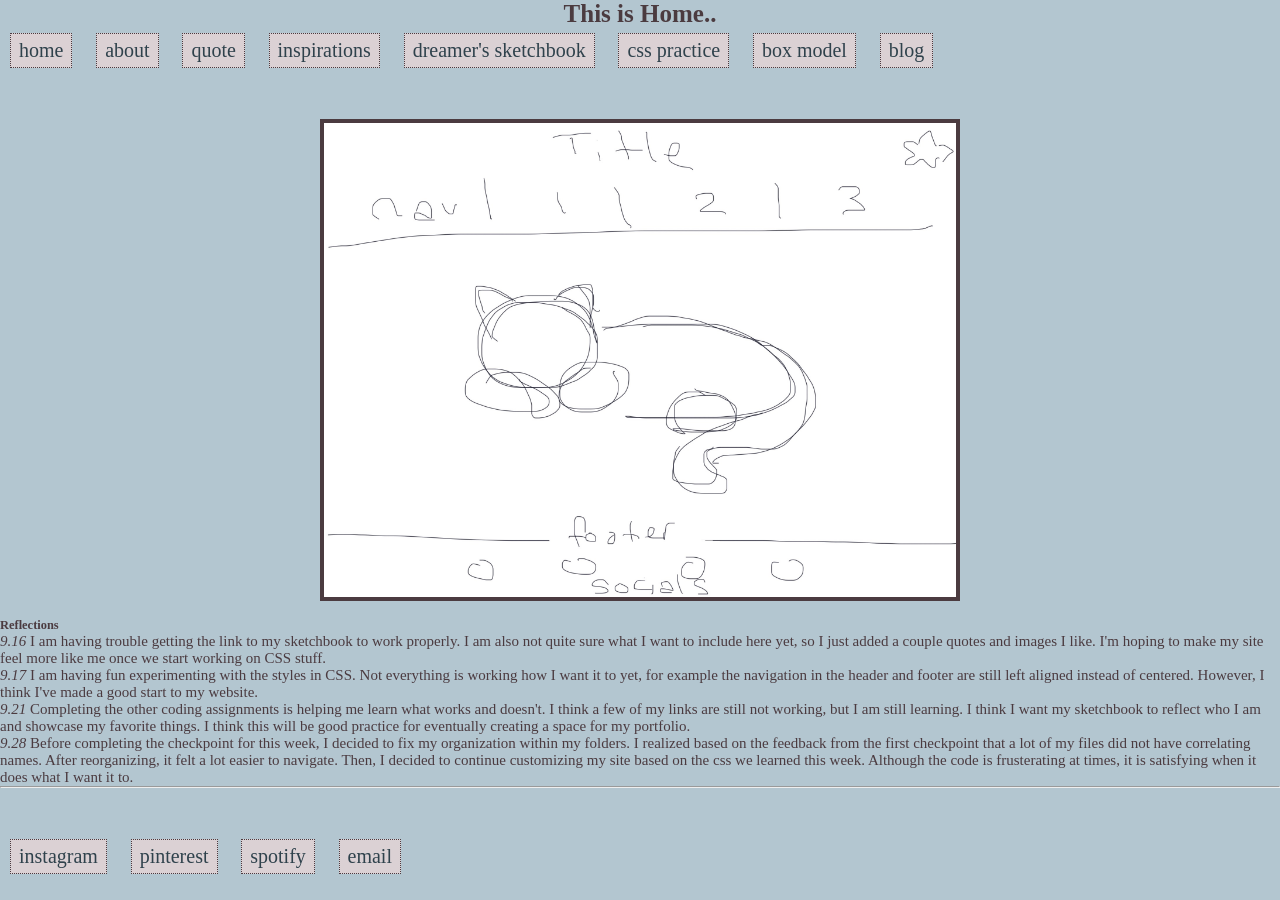
==== index.html @ 36ef6a0d "checkone" ====
<!DOCTYPE html>
<html lang="en">
  <head>
    <meta charset="UTF-8">
    <link rel="stylesheet" href="css/style.css">
    <title>Landing Page</title>
  </head>
  <body>
    <h2>This is Home..</h2>
    <nav>
      <a href="index.html">home</a>
      <a href="/1_about/1_about.html">about</a>
      <a href="/2_quote/2_quote.html">quote</a>
      <a href="/3_inspo/3_inspo.html">inspirations</a>
      <a href="/4_sketchbook/sketchbook.html">dreamer's sketchbook</a>
      <a href="/5_css_practice_one/css_practice.html">css practice</a>
      <a href="/6_box_model/box_model.html">box model</a>
      <a href="/7_mid_century_modern_blog/mid_century.html">blog</a>
    </nav>
  <br>
  <br>
  <br>
  <img src="images/sketch.jpg" 
  alt="Sketch of the landing page draft. Title at the top, then a navigation bar, below is a cat drawing and at the bottom is a footer with social media links.">
  <br>
  <h5>Reflections</h5>
  <p><em>9.16 </em> I am having trouble getting the link to my sketchbook to work properly. I am also not quite sure what I want to include here yet,
  so I just added a couple quotes and images I like. I'm hoping to make my site feel more like me once we start working on CSS stuff.</p>
  <p><em>9.17 </em> I am having fun experimenting with the styles in CSS. Not everything is working how I want it to yet, for example the navigation 
  in the header and footer are still left aligned instead of centered. However, I think I've made a good start to my website.</p>
  <p><em>9.21 </em> Completing the other coding assignments is helping me learn what works and doesn't. I think a few of my links are still not working, but
  I am still learning. I think I want my sketchbook to reflect who I am and showcase my favorite things. I think this will be good practice for eventually
creating a space for my portfolio.</p>
  <p><em>9.28 </em> Before completing the checkpoint for this week, I decided to fix my organization within my folders. I realized based on the feedback from the first checkpoint that 
  a lot of my files did not have correlating names. After reorganizing, it felt a lot easier to navigate. Then, I decided to continue customizing my site based on the css we learned 
this week. Although the code is frusterating at times, it is satisfying when it does what I want it to.</p>
  <hr>
  <br>
  <br>
  <br>
  <footer>
      <a href="https://www.instagram.com/e.vadreams/" target="_blank">instagram</a>
      <a href="https://pin.it/1QbWIbCfs" target="_blank">pinterest</a>
      <a href="https://open.spotify.com/user/02rfg5xn0w2y8rgi0jqzkyaez?si=c8db3a7e7b9d4f80" target="_blank">spotify</a>
      <a href="mailto:evacoleman123@gmail.com" target="_blank">email</a>
  </footer>
  </body>
</html>
---- css/style.css ----
/* the * indicates universal styles, we will get into that later in the semester
for now, you can leave these alone */

* {
    margin: 0;
    padding: 0;
    box-sizing: border-box;
}

/* Css is how we add all things style, below there are two simple styles added
go ahead and play with these, can you get the colors to change? What do you notice?
 */

body {
    color: #4B3B40;
    background-color: #B3C6D0;
    font-size: 15px;
}

a {
    color: #2F424C;
    font-size: 20px;
    text-align: center;
    padding: 5px 8px;
    text-decoration: none;
    background-color: #DBD1D4;
    border: 1px dotted #4B3B40;
    display: inline-block;
    margin-left: 10px;
    margin-right: 10px;
    justify-content: center;
}

a:hover {
    text-decoration: underline;
    color: #896C75;
}

a:active {
    color: #2F424C
}

h2 {
    text-align: center;
    color: #4B3B40;
    margin-bottom: 5px;
    font-size: 25px;
}

img {
    display: block;
    margin: auto;
    width: 50%;
    height: min-content;
    border: 4px solid #4B3B40;
}
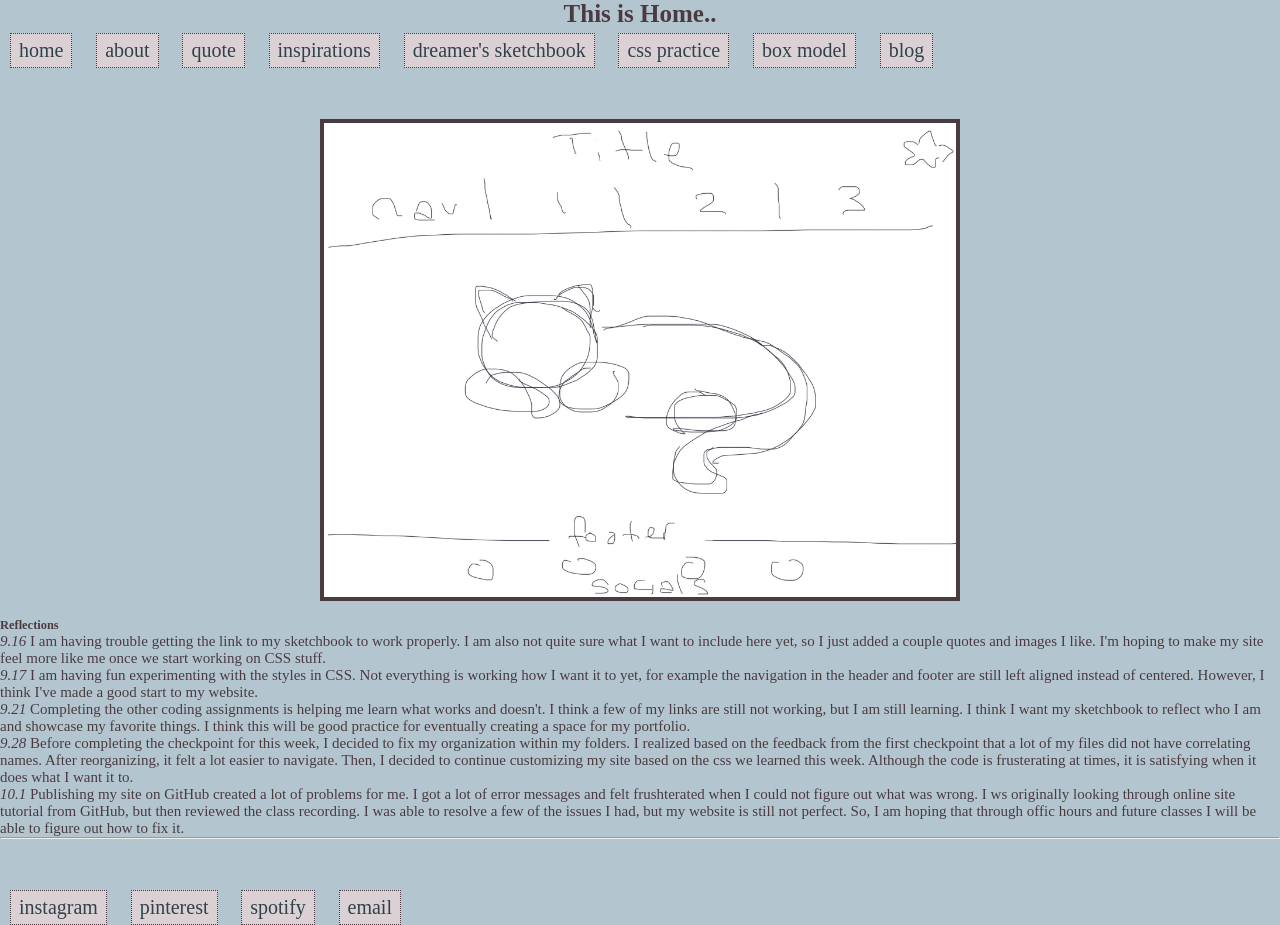
==== commit a6894c15: "x" ====
--- a/index.html
+++ b/index.html
@@ -34,6 +34,9 @@
   <p><em>9.28 </em> Before completing the checkpoint for this week, I decided to fix my organization within my folders. I realized based on the feedback from the first checkpoint that 
   a lot of my files did not have correlating names. After reorganizing, it felt a lot easier to navigate. Then, I decided to continue customizing my site based on the css we learned 
 this week. Although the code is frusterating at times, it is satisfying when it does what I want it to.</p>
+<p><em>10.1 </em> Publishing my site on GitHub created a lot of problems for me. I got a lot of error messages and felt frushterated when I could not figure out what was wrong.
+I ws originally looking through online site tutorial from GitHub, but then reviewed the class recording. I was able to resolve a few of the issues I had, but my website is still 
+not perfect. So, I am hoping that through offic hours and future classes I will be able to figure out how to fix it.</p>
   <hr>
   <br>
   <br>
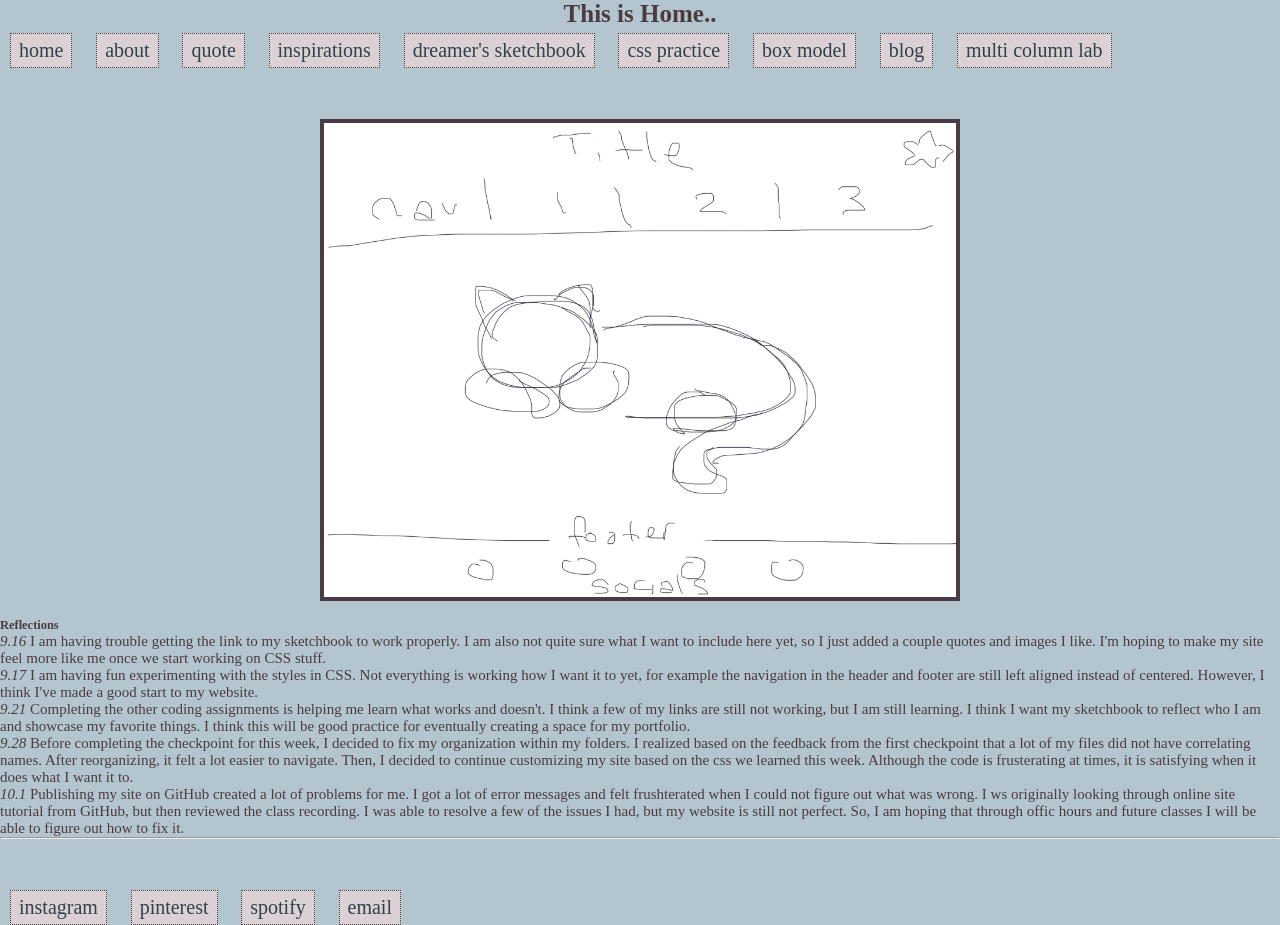
==== commit 16391665: "s" ====
--- a/index.html
+++ b/index.html
@@ -16,6 +16,7 @@
       <a href="/5_css_practice_one/css_practice.html">css practice</a>
       <a href="/6_box_model/box_model.html">box model</a>
       <a href="/7_mid_century_modern_blog/mid_century.html">blog</a>
+      <a href="/8_multi_column_lab/lab.html">multi column lab</a>
     </nav>
   <br>
   <br>
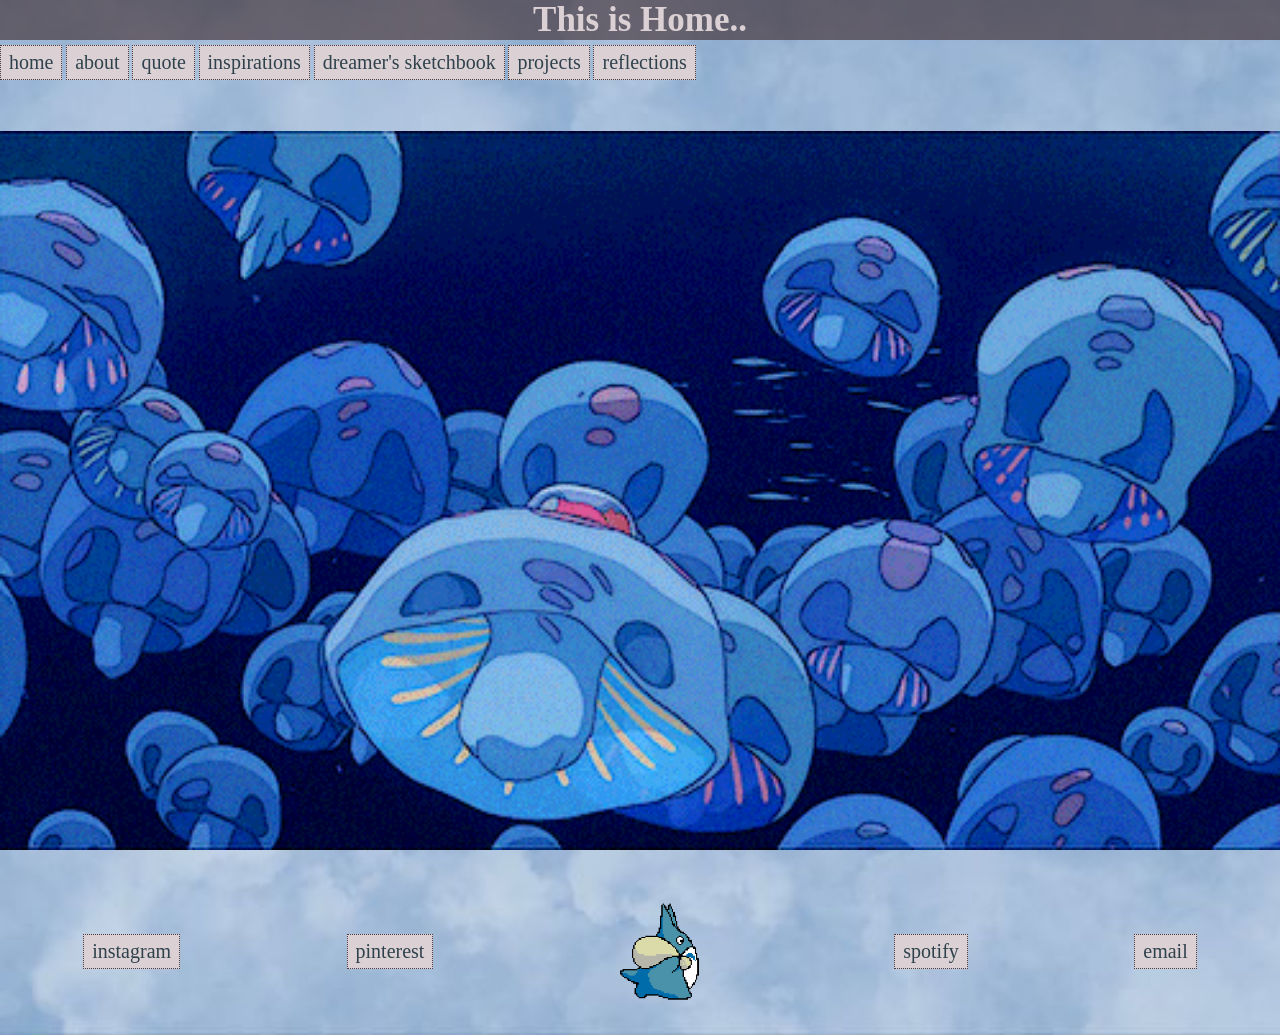
==== commit adb15485: "x" ====
--- a/index.html
+++ b/index.html
@@ -6,47 +6,38 @@
     <title>Landing Page</title>
   </head>
   <body>
+    <style>
+      body {
+        background-image: url("images/bg.jpg");
+        background-repeat: no-repeat;
+        background-size: cover;
+      }
+    </style>
     <h2>This is Home..</h2>
     <nav>
       <a href="index.html">home</a>
-      <a href="/1_about/1_about.html">about</a>
-      <a href="/2_quote/2_quote.html">quote</a>
-      <a href="/3_inspo/3_inspo.html">inspirations</a>
-      <a href="/4_sketchbook/sketchbook.html">dreamer's sketchbook</a>
-      <a href="/5_css_practice_one/css_practice.html">css practice</a>
-      <a href="/6_box_model/box_model.html">box model</a>
-      <a href="/7_mid_century_modern_blog/mid_century.html">blog</a>
-      <a href="/8_multi_column_lab/lab.html">multi column lab</a>
+      <a href="1_about/1_about.html">about</a>
+      <a href="2_quote/2_quote.html">quote</a>
+      <a href="3_inspo/3_inspo.html">inspirations</a>
+      <a href="4_sketchbook/sketchbook.html">dreamer's sketchbook</a>
+      <a href="5_projects/projects.html">projects</a>
+      <a href="6_reflections/reflections.html">reflections</a>
     </nav>
   <br>
   <br>
   <br>
-  <img src="images/sketch.jpg" 
-  alt="Sketch of the landing page draft. Title at the top, then a navigation bar, below is a cat drawing and at the bottom is a footer with social media links.">
-  <br>
-  <h5>Reflections</h5>
-  <p><em>9.16 </em> I am having trouble getting the link to my sketchbook to work properly. I am also not quite sure what I want to include here yet,
-  so I just added a couple quotes and images I like. I'm hoping to make my site feel more like me once we start working on CSS stuff.</p>
-  <p><em>9.17 </em> I am having fun experimenting with the styles in CSS. Not everything is working how I want it to yet, for example the navigation 
-  in the header and footer are still left aligned instead of centered. However, I think I've made a good start to my website.</p>
-  <p><em>9.21 </em> Completing the other coding assignments is helping me learn what works and doesn't. I think a few of my links are still not working, but
-  I am still learning. I think I want my sketchbook to reflect who I am and showcase my favorite things. I think this will be good practice for eventually
-creating a space for my portfolio.</p>
-  <p><em>9.28 </em> Before completing the checkpoint for this week, I decided to fix my organization within my folders. I realized based on the feedback from the first checkpoint that 
-  a lot of my files did not have correlating names. After reorganizing, it felt a lot easier to navigate. Then, I decided to continue customizing my site based on the css we learned 
-this week. Although the code is frusterating at times, it is satisfying when it does what I want it to.</p>
-<p><em>10.1 </em> Publishing my site on GitHub created a lot of problems for me. I got a lot of error messages and felt frushterated when I could not figure out what was wrong.
-I ws originally looking through online site tutorial from GitHub, but then reviewed the class recording. I was able to resolve a few of the issues I had, but my website is still 
-not perfect. So, I am hoping that through offic hours and future classes I will be able to figure out how to fix it.</p>
-  <hr>
+  <img src="images/jellyfish.gif" alt="An animation of jellyfish swimming in the ocean." style="width:100%" height="auto">
   <br>
   <br>
   <br>
   <footer>
       <a href="https://www.instagram.com/e.vadreams/" target="_blank">instagram</a>
       <a href="https://pin.it/1QbWIbCfs" target="_blank">pinterest</a>
+      <img src="images/totoro.gif" alt="An animation of Totoro walking" style="width:10%" height="auto">
       <a href="https://open.spotify.com/user/02rfg5xn0w2y8rgi0jqzkyaez?si=c8db3a7e7b9d4f80" target="_blank">spotify</a>
       <a href="mailto:evacoleman123@gmail.com" target="_blank">email</a>
   </footer>
+  <br>
+  <br>
   </body>
 </html>
--- a/css/style.css
+++ b/css/style.css
@@ -13,11 +13,16 @@
 
 body {
     color: #4B3B40;
-    background-color: #B3C6D0;
     font-size: 15px;
 }
 
 a {
+    display: inline-flex;
+    flex-direction: row;
+    flex-wrap: nowrap;
+    justify-content: center;
+    align-items: center;
+    margin: auto;
     color: #2F424C;
     font-size: 20px;
     text-align: center;
@@ -25,10 +30,6 @@
     text-decoration: none;
     background-color: #DBD1D4;
     border: 1px dotted #4B3B40;
-    display: inline-block;
-    margin-left: 10px;
-    margin-right: 10px;
-    justify-content: center;
 }
 
 a:hover {
@@ -42,9 +43,10 @@
 
 h2 {
     text-align: center;
-    color: #4B3B40;
+    color: #DBD1D4;
     margin-bottom: 5px;
-    font-size: 25px;
+    font-size: 35px;
+    background-color: rgba(75, 59, 64, 0.7);
 }
 
 img {
@@ -52,6 +54,17 @@
     margin: auto;
     width: 50%;
     height: min-content;
-    border: 4px solid #4B3B40;
 }
 
+style{
+    opacity: 0.5;
+}
+
+footer{
+    display: flex;
+    flex-direction: row;
+    flex-wrap: nowrap;
+    justify-content: center;
+    align-items: center;
+
+}
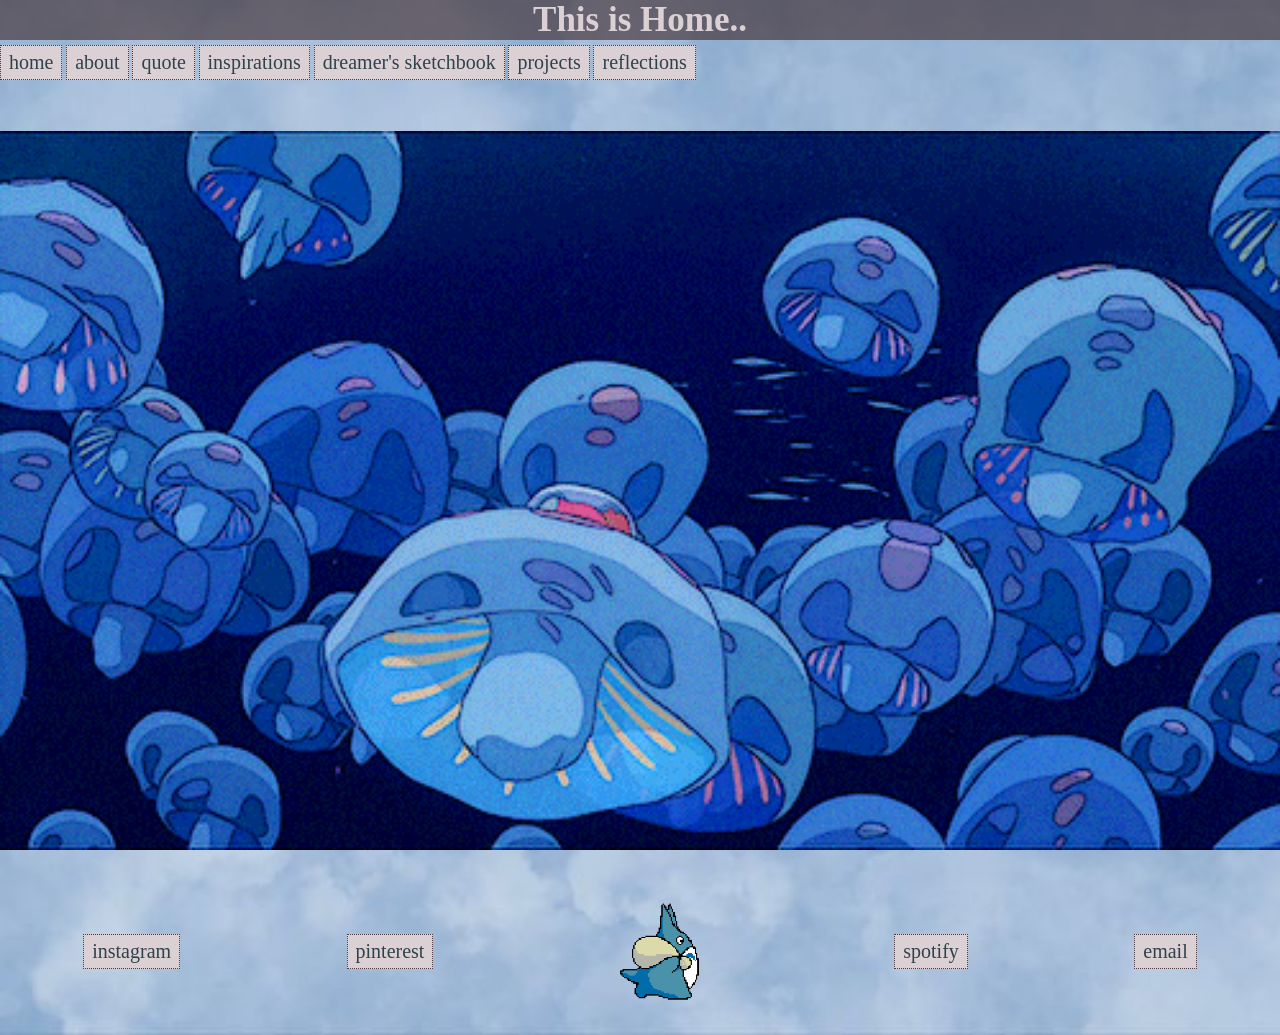
==== commit 4670e935: "x" ====
--- a/index.html
+++ b/index.html
@@ -11,7 +11,7 @@
         background-image: url("images/bg.jpg");
         background-repeat: no-repeat;
         background-size: cover;
-      }
+      }                                                                                                                                                                                                                                                                                                                                                                                                                                                                                                                                                                                                                                                                                                                                                                                                                                                                                                                                                                                                                                                                                                                                                                                                                                                                                                                                                                                                                                                                                                                                                                                                                                                                                                                                                                                                                                                                                                                                                                                                                                                                                                                                                                                                                                                                                                                                                                                                                                                                                                                                                                                                                                                                                                                                                                                                                                                                                                                                                                                                                                                                                                                                                                                                                                                                                                                                                                                                                                                                                                                                                                                                                                                                                                                                                                                                                                                                                                                                                                                                                                                                                                                                                                                                                                                                                                                                                                                                                                                                                                                                                                                                                                                                                                                                                                                                                                                                                                                                           
     </style>
     <h2>This is Home..</h2>
     <nav>
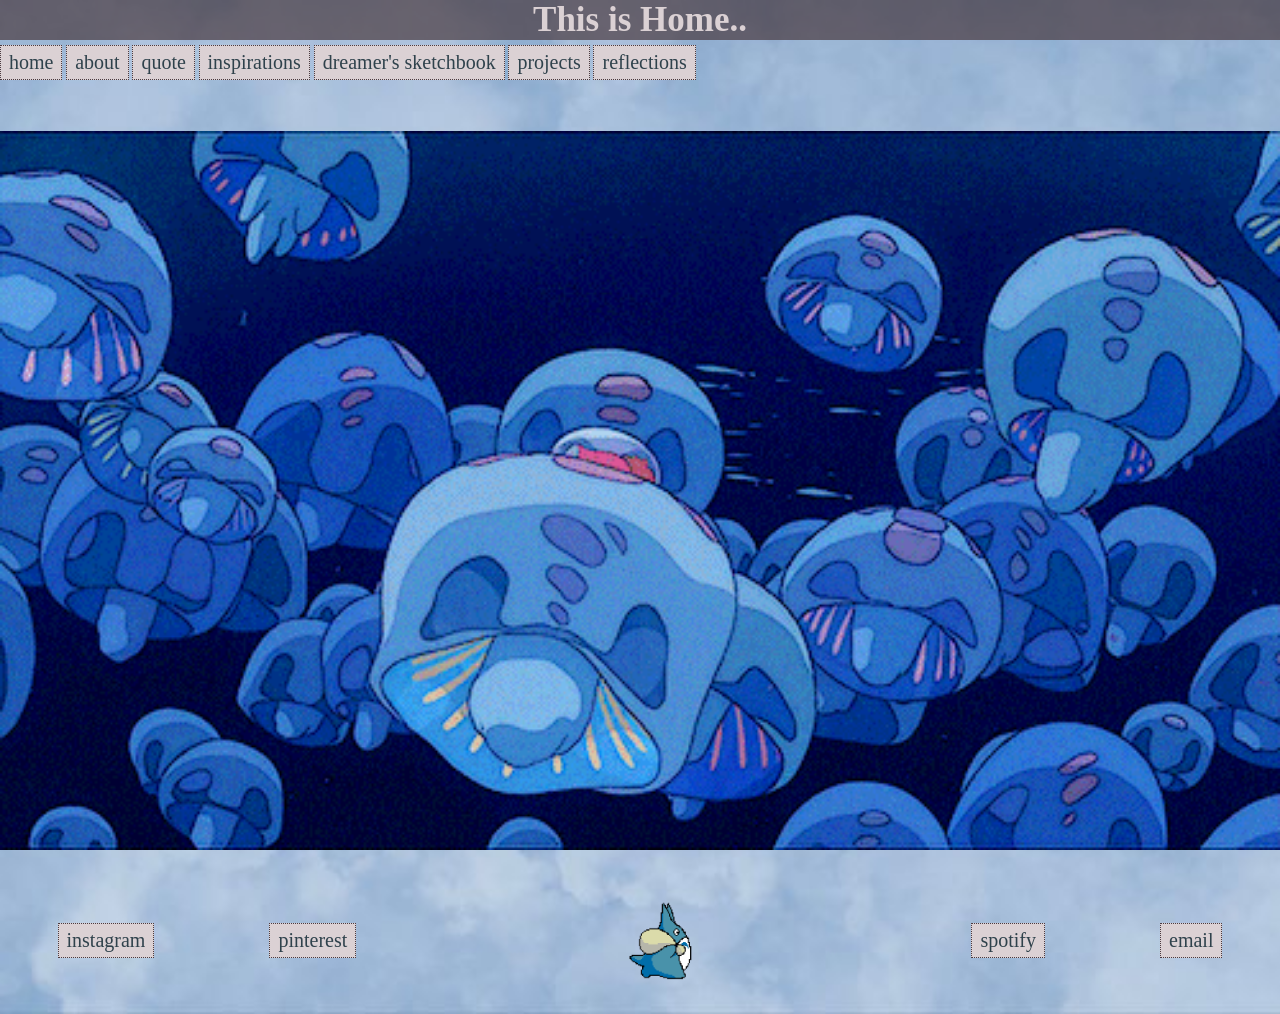
==== commit 2b951a05: "x" ====
--- a/index.html
+++ b/index.html
@@ -33,7 +33,7 @@
   <footer>
       <a href="https://www.instagram.com/e.vadreams/" target="_blank">instagram</a>
       <a href="https://pin.it/1QbWIbCfs" target="_blank">pinterest</a>
-      <img src="images/totoro.gif" alt="An animation of Totoro walking" style="width:10%" height="auto">
+      <div id="gif"> <img src="images/totoro.gif" alt="An animation of Totoro walking" style="width:20%" height="auto"> </div>
       <a href="https://open.spotify.com/user/02rfg5xn0w2y8rgi0jqzkyaez?si=c8db3a7e7b9d4f80" target="_blank">spotify</a>
       <a href="mailto:evacoleman123@gmail.com" target="_blank">email</a>
   </footer>
--- a/css/style.css
+++ b/css/style.css
@@ -66,5 +66,12 @@
     flex-wrap: nowrap;
     justify-content: center;
     align-items: center;
+}
 
+#gif{
+    transition-duration: 5s;
+}
+
+#gif:hover {
+    transform: scale(150%);
 }
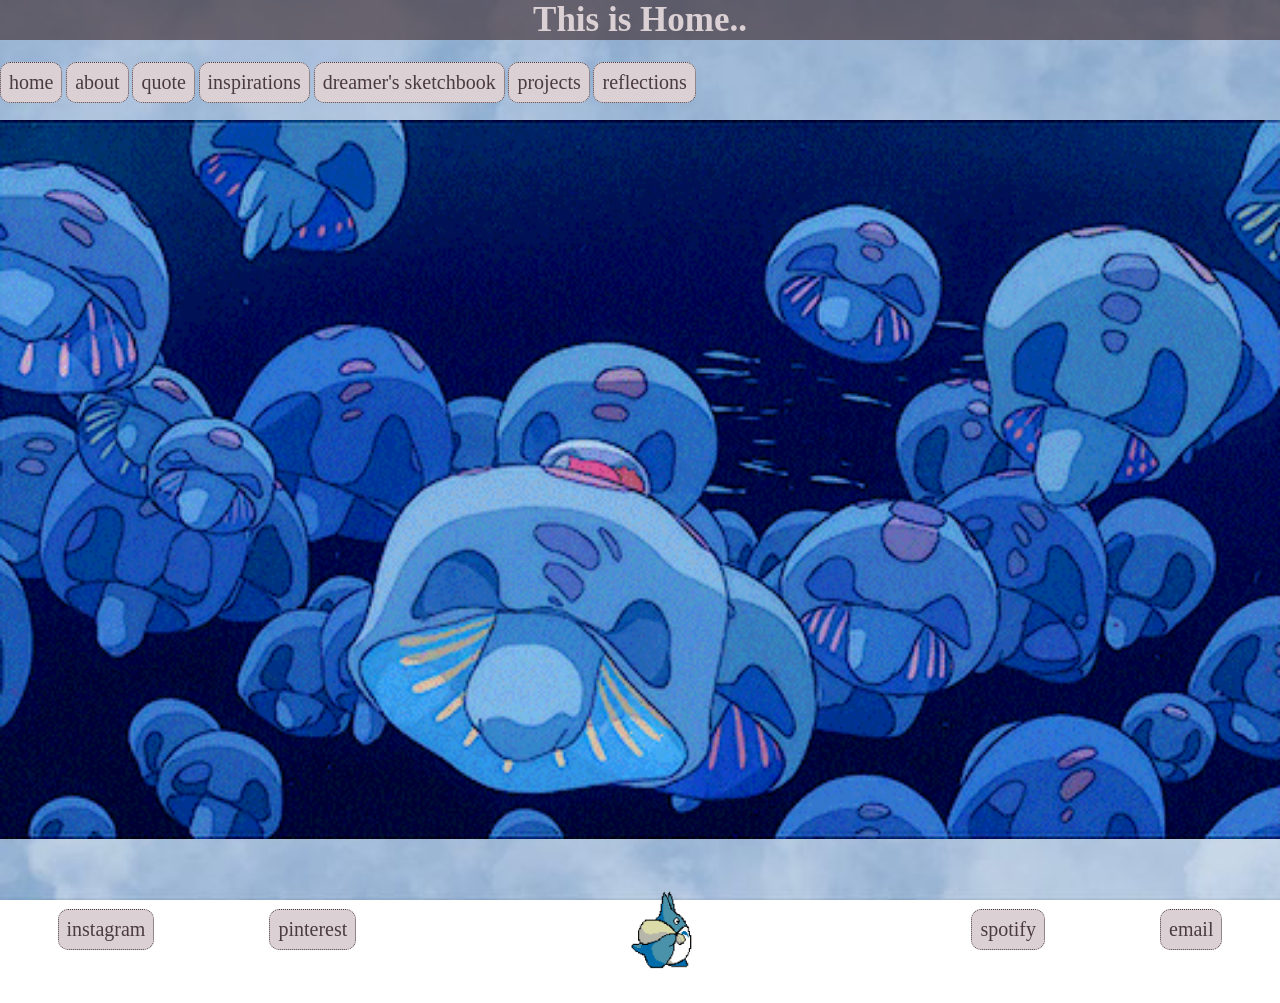
==== commit 9cc2f557: "x" ====
--- a/index.html
+++ b/index.html
@@ -2,6 +2,7 @@
 <html lang="en">
   <head>
     <meta charset="UTF-8">
+    <meta name="viewport" content="width=device-width, initial-scale=1.0">
     <link rel="stylesheet" href="css/style.css">
     <title>Landing Page</title>
   </head>
@@ -14,6 +15,7 @@
       }                                                                                                                                                                                                                                                                                                                                                                                                                                                                                                                                                                                                                                                                                                                                                                                                                                                                                                                                                                                                                                                                                                                                                                                                                                                                                                                                                                                                                                                                                                                                                                                                                                                                                                                                                                                                                                                                                                                                                                                                                                                                                                                                                                                                                                                                                                                                                                                                                                                                                                                                                                                                                                                                                                                                                                                                                                                                                                                                                                                                                                                                                                                                                                                                                                                                                                                                                                                                                                                                                                                                                                                                                                                                                                                                                                                                                                                                                                                                                                                                                                                                                                                                                                                                                                                                                                                                                                                                                                                                                                                                                                                                                                                                                                                                                                                                                                                                                                                                           
     </style>
     <h2>This is Home..</h2>
+    <br>
     <nav>
       <a href="index.html">home</a>
       <a href="1_about/1_about.html">about</a>
@@ -23,8 +25,6 @@
       <a href="5_projects/projects.html">projects</a>
       <a href="6_reflections/reflections.html">reflections</a>
     </nav>
-  <br>
-  <br>
   <br>
   <img src="images/jellyfish.gif" alt="An animation of jellyfish swimming in the ocean." style="width:100%" height="auto">
   <br>
--- a/css/style.css
+++ b/css/style.css
@@ -10,35 +10,44 @@
 /* Css is how we add all things style, below there are two simple styles added
 go ahead and play with these, can you get the colors to change? What do you notice?
  */
+html {
+    height: 100%;
+}
 
 body {
     color: #4B3B40;
     font-size: 15px;
+    min-height: 100vh;
 }
 
 a {
+    color: #4B3B40;
+    font-size: 20px;
+    text-align: center;
+    padding: 8px;
+    text-decoration: none;
+    background-color: #DBD1D4;
+    border: 1px dotted #4B3B40;
+    border-radius: 10px;
     display: inline-flex;
     flex-direction: row;
     flex-wrap: nowrap;
-    justify-content: center;
+    justify-content: space-between;
     align-items: center;
     margin: auto;
-    color: #2F424C;
-    font-size: 20px;
-    text-align: center;
-    padding: 5px 8px;
-    text-decoration: none;
-    background-color: #DBD1D4;
-    border: 1px dotted #4B3B40;
+    transition-duration: 1s;
 }
 
 a:hover {
-    text-decoration: underline;
-    color: #896C75;
+    text-decoration: none;
+    background-color: #896C75;
+    color: #DBD1D4;
+    animation-name: bounce;
+    animation-duration: 2s;
 }
 
 a:active {
-    color: #2F424C
+    background-color: aliceblue;
 }
 
 h2 {
@@ -60,7 +69,7 @@
     opacity: 0.5;
 }
 
-footer{
+ footer{
     display: flex;
     flex-direction: row;
     flex-wrap: nowrap;
@@ -68,10 +77,37 @@
     align-items: center;
 }
 
-#gif{
-    transition-duration: 5s;
+@keyframes bounce {
+    0% {
+        transform: translateY(0);
+    }
+    50% {
+        transform: translateY(-20px);
+    }
+    100% {
+        transform: translateY(0);
+    }
 }
 
-#gif:hover {
-    transform: scale(150%);
-}+@media screen and (max-width: 600px){
+
+    h2 {
+        font-size: 60%;
+    }
+
+    a {
+    display: flex;
+    flex-direction: column;
+    flex-wrap: nowrap;
+    justify-content: space-between;
+    font-size: 60%;
+    }
+
+    img {
+        width: 100%;
+    }
+
+    #gif {
+        width: min-content;
+    }
+}
